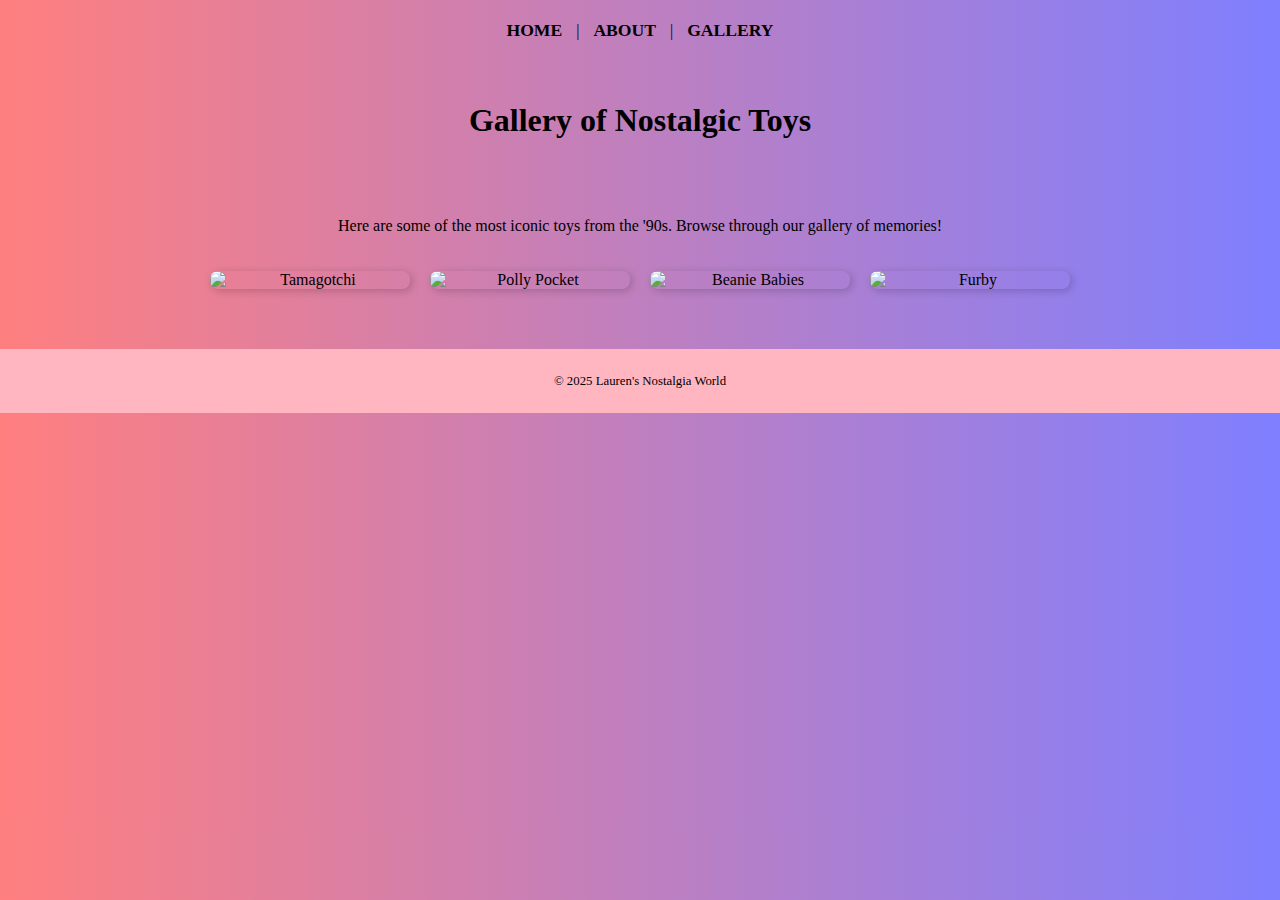
==== Gallery.html @ 269713e4 "Created a website with udpates" ====
<!DOCTYPE html>
<html lang="en">
<head>
    <meta charset="UTF-8">
    <meta name="viewport" content="width=device-width, initial-scale=1.0">
    <title>Gallery Page</title>
    <link rel="stylesheet" href="gallerystyle.css">
</head>

<body>
    <nav>
        <a href="index.html">HOME</a> |
        <a href="About.html">ABOUT</a> |
        <a href="Gallery.html">GALLERY</a>
    </nav>

    <header>
        <h1>Gallery of Nostalgic Toys</h1>
    </header>

    <main>
        <p>Here are some of the most iconic toys from the '90s. Browse through our gallery of memories!</p>

        <section class="gallery">
            <img src="toy1.jpg" alt="Tamagotchi" class="gallery-item">
            <img src="toy2.jpg" alt="Polly Pocket" class="gallery-item">
            <img src="toy3.jpg" alt="Beanie Babies" class="gallery-item">
            <img src="toy4.jpg" alt="Furby" class="gallery-item">
        </section>
    </main>

    <footer>
        <p>© 2025 Lauren's Nostalgia World</p>
    </footer>
</body>
</html>
---- gallerystyle.css ----
body {
    background: linear-gradient(to right, rgba(255, 0, 0, 0.5), rgba(0, 0, 255, 0.5));
    margin: 0; 
    padding: 0; 
    text-align: center; 
  }
  
  header {
    padding: 20px;
  }
  
  nav {
    text-align: center;
    margin: 20px 0;
  }
  
  nav a {
    text-decoration: none;
    color: black;
    margin: 0 10px;
    font-weight: bold;
    font-size: 1.1rem;
  }
  
  nav a:hover {
    color: darkblue;
  }
  
  main {
    padding: 20px;
    display: flex;
    flex-direction: column; 
    align-items: center; 
  }
  
  .gallery {
    display: flex;
    justify-content: center; 
    gap: 20px;
    flex-wrap: wrap;
    margin-top: 20px;
  }
  
  .gallery-item {
    width: 200px; 
    height: auto;
    border-radius: 8px;
    box-shadow: 2px 2px 8px rgba(0, 0, 0, 0.2);
  }
  
  footer {
    background-color: #ffb6c1;
    font-size: 0.8rem;
    padding: 12px;
    text-align: center;
    margin-top: 40px;
  }
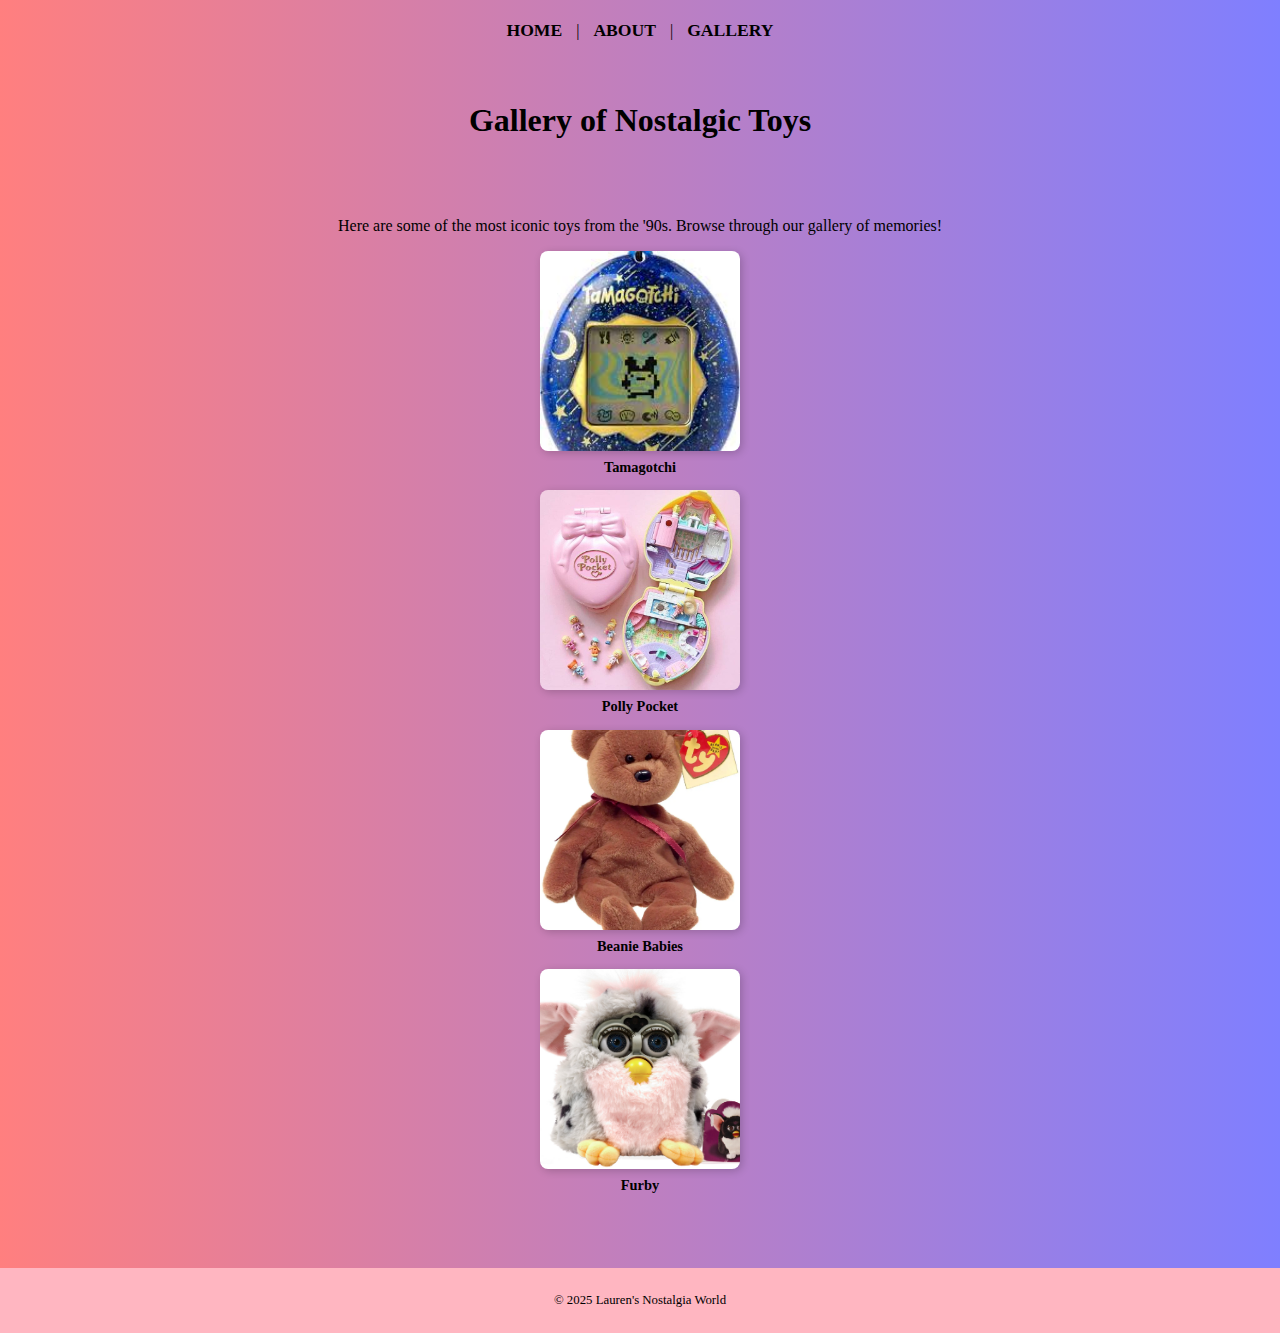
==== commit 963aa831: "added images" ====
--- a/Gallery.html
+++ b/Gallery.html
@@ -22,11 +22,23 @@
         <p>Here are some of the most iconic toys from the '90s. Browse through our gallery of memories!</p>
 
         <section class="gallery">
-            <img src="toy1.jpg" alt="Tamagotchi" class="gallery-item">
-            <img src="toy2.jpg" alt="Polly Pocket" class="gallery-item">
-            <img src="toy3.jpg" alt="Beanie Babies" class="gallery-item">
-            <img src="toy4.jpg" alt="Furby" class="gallery-item">
-        </section>
+            <div class="gallery-item-wrapper">
+              <img src="Unknown.jpeg" alt="Tamagotchi" class="gallery-item circle-image">
+              <p class="caption">Tamagotchi</p>
+            </div>
+            <div class="gallery-item-wrapper">
+              <img src="50affba8-9ead-4156-840c-aa6168fcf039_640x640.jpg" alt="Polly Pocket" class="gallery-item circle-image">
+              <p class="caption">Polly Pocket</p>
+            </div>
+            <div class="gallery-item-wrapper">
+              <img src="tedbrowbearrredbow4thtag.webp" alt="Beanie Babies" class="gallery-item">
+              <p class="caption">Beanie Babies</p>
+            </div>
+            <div class="gallery-item-wrapper">
+              <img src="origin.jpg" alt="Furby" class="gallery-item">
+              <p class="caption">Furby</p>
+            </div>
+          </section>
     </main>
 
     <footer>
--- a/gallerystyle.css
+++ b/gallerystyle.css
@@ -32,21 +32,37 @@
     flex-direction: column; 
     align-items: center; 
   }
+  .gallery-item-wrapper {
+    display: flex;
+    flex-direction: column;
+    align-items: center;
+    width: 200px; /* Match the size of regular images */
+  }
   
-  .gallery {
-    display: flex;
-    justify-content: center; 
-    gap: 20px;
-    flex-wrap: wrap;
-    margin-top: 20px;
+  .circle-image {
+    width: 200px;
+    height: 200px;
+    border-radius: 50%;
+    object-fit: cover;
   }
   
   .gallery-item {
-    width: 200px; 
-    height: auto;
+    width: 200px;
+    height: 200px;
+    object-fit: cover;
     border-radius: 8px;
     box-shadow: 2px 2px 8px rgba(0, 0, 0, 0.2);
   }
+  
+  .caption {
+    margin-top: 8px;
+    font-size: 0.9rem;
+    font-weight: bold;
+    text-align: center;
+  }
+  
+
+  
   
   footer {
     background-color: #ffb6c1;
